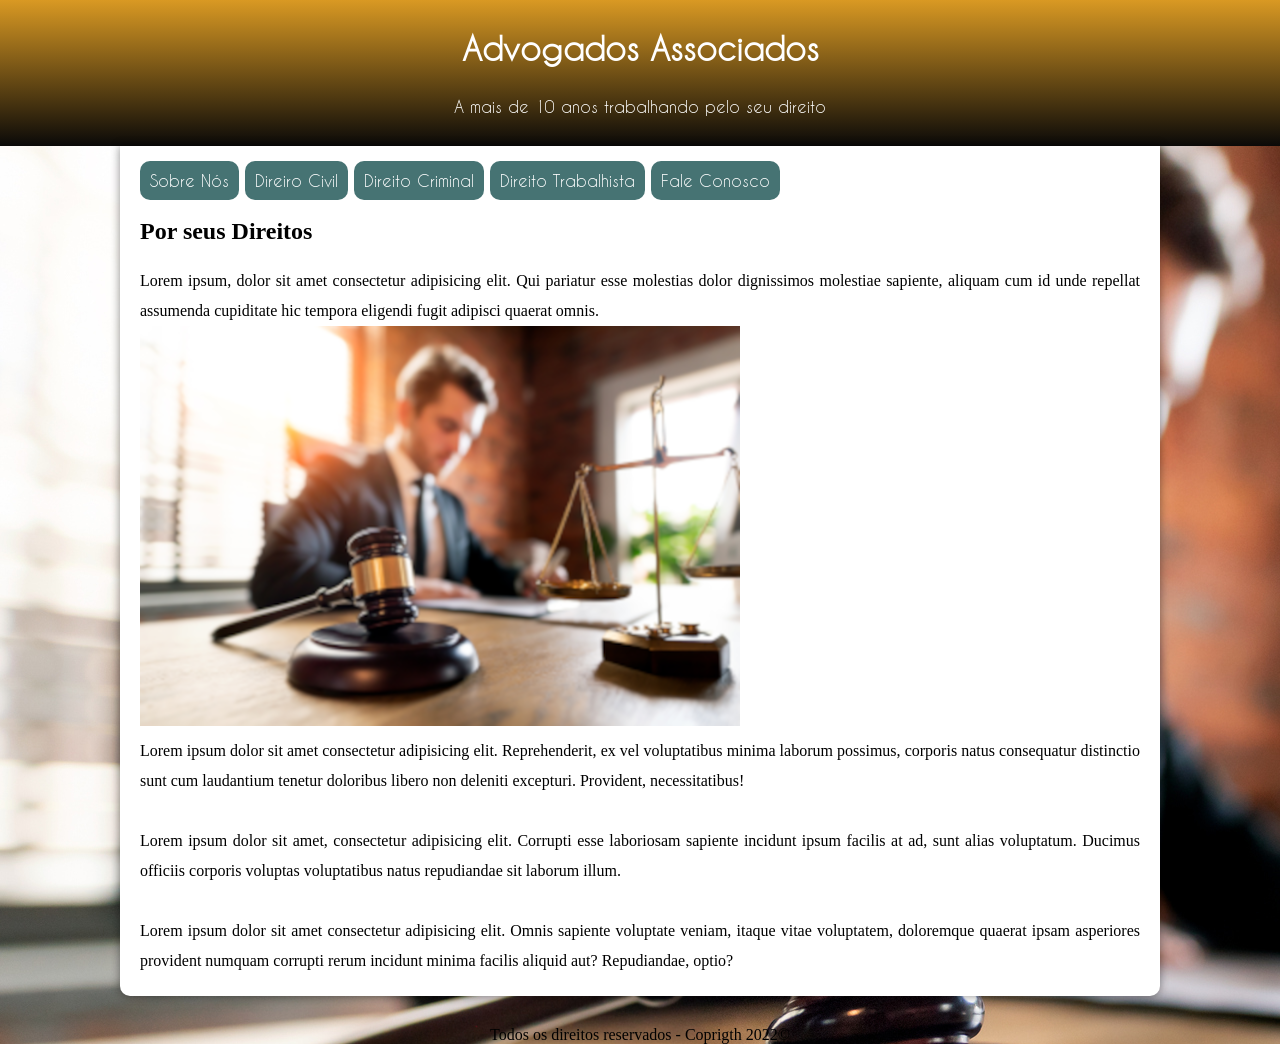
==== site adv/index.html @ f709a97d "Atualização repositório" ====
<!DOCTYPE html>
<html lang="pt-br">
<head>
    <meta charset="UTF-8">
    <meta http-equiv="X-UA-Compatible" content="IE=edge">
    <meta name="viewport" content="width=device-width, initial-scale=1.0">
    <title>Site Advogado</title>
    <link rel="stylesheet" href="style.css">
    <link rel="shortcut icon" href="imagens/favicon.ico" type="image/x-icon">
</head>
<body>
    <header>
        <h1>Advogados Associados</h1>
        <p>A mais de 10 anos trabalhando pelo seu direito</p>
    </header>
    <main>
        <nav>
            <a href="#">Sobre Nós</a>
            <a href="#">Direiro Civil</a>
            <a href="#">Direito Criminal</a>
            <a href="#">Direito Trabalhista</a>
            <a href="#">Fale Conosco</a>
        </nav>
        <h2>Por seus Direitos</h2>
        <p>Lorem ipsum, dolor sit amet consectetur adipisicing elit. Qui pariatur esse molestias dolor dignissimos molestiae sapiente, aliquam cum id unde repellat assumenda cupiditate hic tempora eligendi fugit adipisci quaerat omnis.</p>
        <img src="imagens/foto-adogado.png" alt="">
        <p>Lorem ipsum dolor sit amet consectetur adipisicing elit. Reprehenderit, ex vel voluptatibus minima laborum possimus, corporis natus consequatur distinctio sunt cum laudantium tenetur doloribus libero non deleniti excepturi. Provident, necessitatibus!</p>
        <br>
        <p>Lorem ipsum dolor sit amet, consectetur adipisicing elit. Corrupti esse laboriosam sapiente incidunt ipsum facilis at ad, sunt alias voluptatum. Ducimus officiis corporis voluptas voluptatibus natus repudiandae sit laborum illum.</p>
        <br>
        <p>Lorem ipsum dolor sit amet consectetur adipisicing elit. Omnis sapiente voluptate veniam, itaque vitae voluptatem, doloremque quaerat ipsam asperiores provident numquam corrupti rerum incidunt minima facilis aliquid aut? Repudiandae, optio?</p>
    </main>
    <footer>
Todos os direitos reservados - Coprigth 2022&copy;
    </footer>
</body>
</html>
---- site adv/style.css ----
@charset "UTF-8";

@import url(fontes/CaviarDreams.ttf);

@font-face {
    font-family: 'Caviar';
    src: url(fontes/CaviarDreams.ttf);
}

:root {
    --cor0: #467373;
    --cor1: #EDF2C4;
    --cor2: #D99923;
    --cor3: #F2F2F2;
    --cor4: #2c2c2c;
    --cor5: #0a0908;

}
* {
    margin: 0px;
    padding: 0px;
}
body {
    background-image: url(imagens/foto-adogado.jpg);
}
header {
    background-image: linear-gradient(to bottom, var(--cor2), var(--cor5));
    font-family:'Caviar';
    color: white;
    padding-top: 15px;
    padding-bottom: 15px;
    text-align: center;
}
header > h1 {
    padding: 15px;
    margin: auto;
}
header > p {
    padding: 15px;
}
#topo{
    display: block;
}
nav{
    font-family: 'Caviar';
    text-decoration: none;
}
a{
    font-family: 'Caviar';
    text-decoration: none;
    color: white;
    padding: 10px;
    border-radius: 10px;
    background: var(--cor0) ;
}
a:hover{
    color: var(--cor1);
}
nav > a:hover{ 
    background-color: var(--cor3);
    color: var(--cor4);
}
h2{
    padding: 20px 20px 20px 0px;
}
main {
    min-width: 200px;
    max-width: 1000px;
    margin: auto;
    margin-bottom: 30px;
    font-family: Cambria, Cochin, Georgia, Times, 'Times New Roman', serif;
    text-align: justify;
    line-height: 30px;
    background-color: white;
    padding: 20px;
    box-shadow: 0px 0px 10px rgba(0, 0, 0, 0.452);
    border-bottom-left-radius: 10px ;
    border-bottom-right-radius: 10px;
}
footer{
    color: black;
    text-align: center;
}
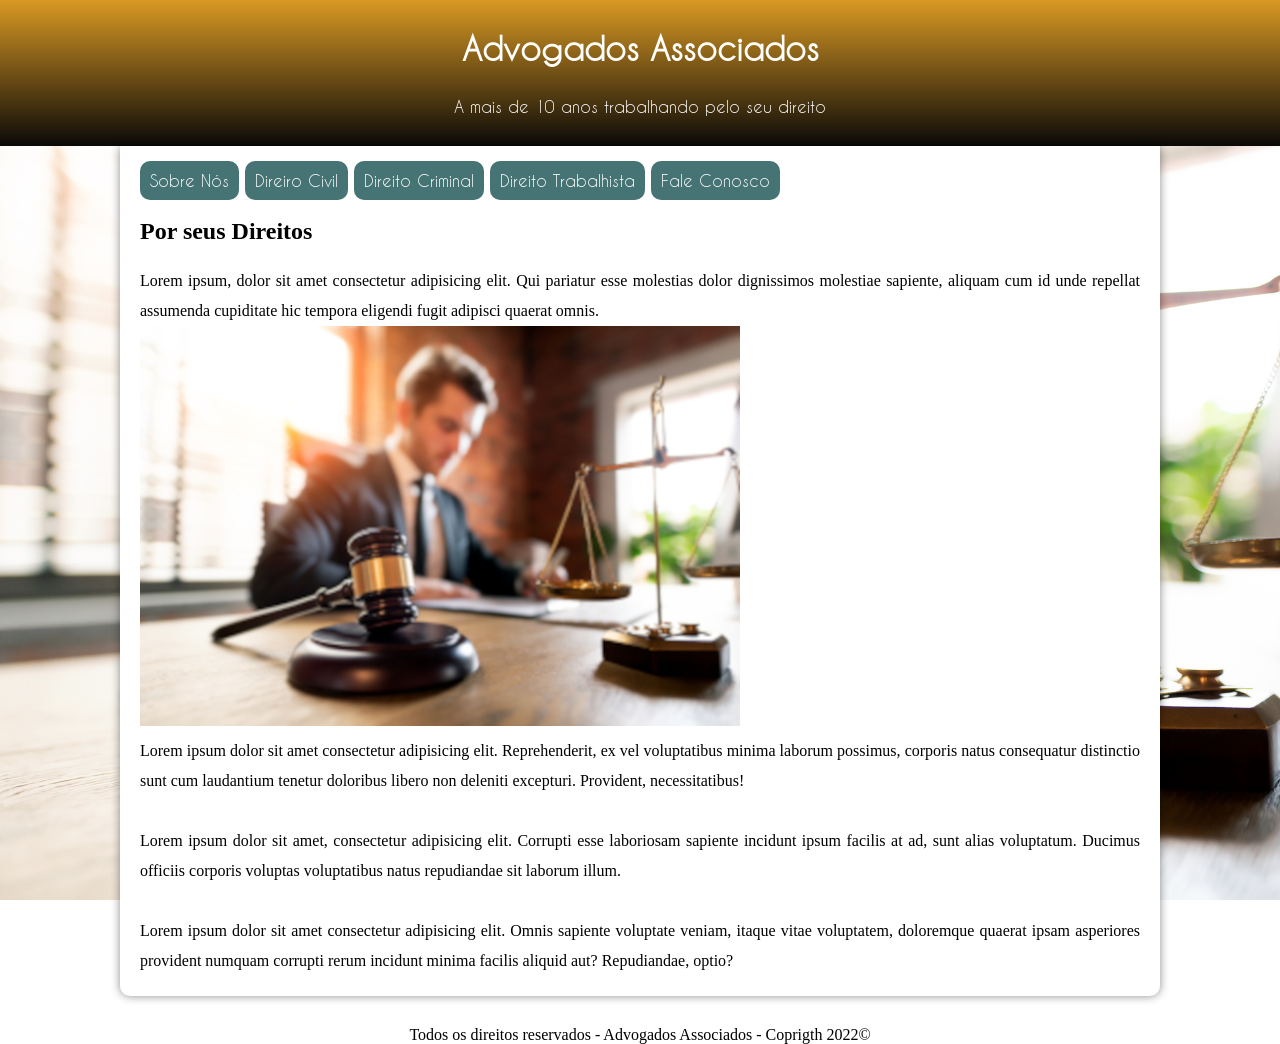
==== commit e89c5551: "Atualização footer" ====
--- a/site adv/index.html
+++ b/site adv/index.html
@@ -31,7 +31,7 @@
         <p>Lorem ipsum dolor sit amet consectetur adipisicing elit. Omnis sapiente voluptate veniam, itaque vitae voluptatem, doloremque quaerat ipsam asperiores provident numquam corrupti rerum incidunt minima facilis aliquid aut? Repudiandae, optio?</p>
     </main>
     <footer>
-Todos os direitos reservados - Coprigth 2022&copy;
+Todos os direitos reservados - Advogados Associados - Coprigth 2022&copy;
     </footer>
 </body>
 </html>
--- a/site adv/style.css
+++ b/site adv/style.css
@@ -21,7 +21,14 @@
     padding: 0px;
 }
 body {
+    height: 100vh;
     background-image: url(imagens/foto-adogado.jpg);
+    background-position: center center;
+    background-repeat: no-repeat;
+    background-size: cover;
+    background-attachment: fixed;
+
+   /* background: url(imagens/foto-adogado.jpg) center center no-repeat cover fixed;  > pode-se usar tambem esse shorthand, porém o size ainda não funciona, tem que faze-lo a parte*/
 }
 header {
     background-image: linear-gradient(to bottom, var(--cor2), var(--cor5));
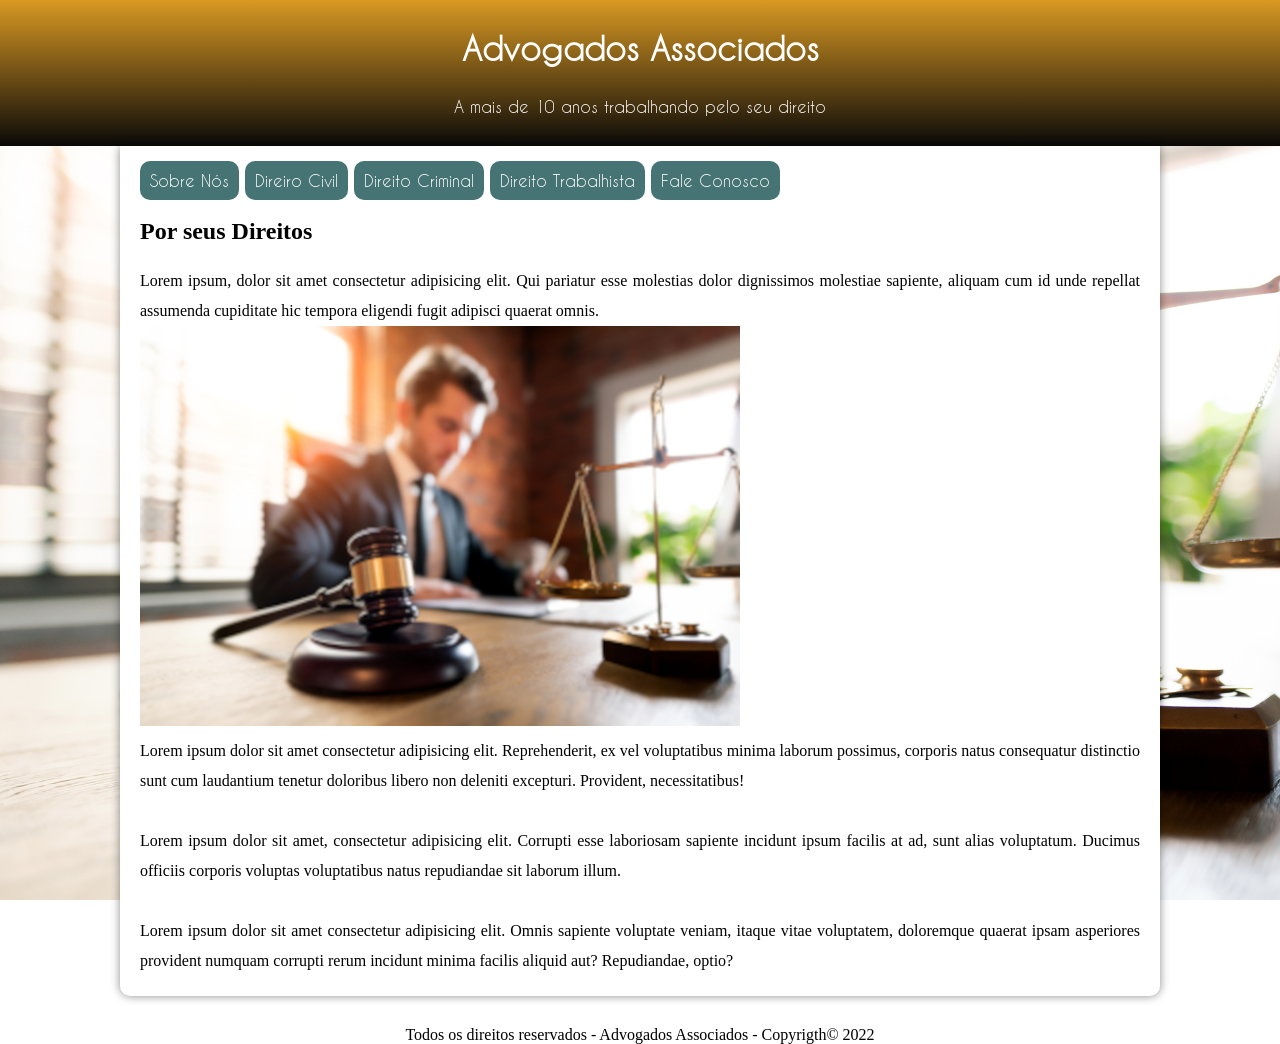
==== commit 9da9767d: "Atualização footer" ====
--- a/site adv/index.html
+++ b/site adv/index.html
@@ -31,7 +31,7 @@
         <p>Lorem ipsum dolor sit amet consectetur adipisicing elit. Omnis sapiente voluptate veniam, itaque vitae voluptatem, doloremque quaerat ipsam asperiores provident numquam corrupti rerum incidunt minima facilis aliquid aut? Repudiandae, optio?</p>
     </main>
     <footer>
-Todos os direitos reservados - Advogados Associados - Coprigth 2022&copy;
+Todos os direitos reservados - Advogados Associados - Copyrigth&copy; 2022
     </footer>
 </body>
 </html>
